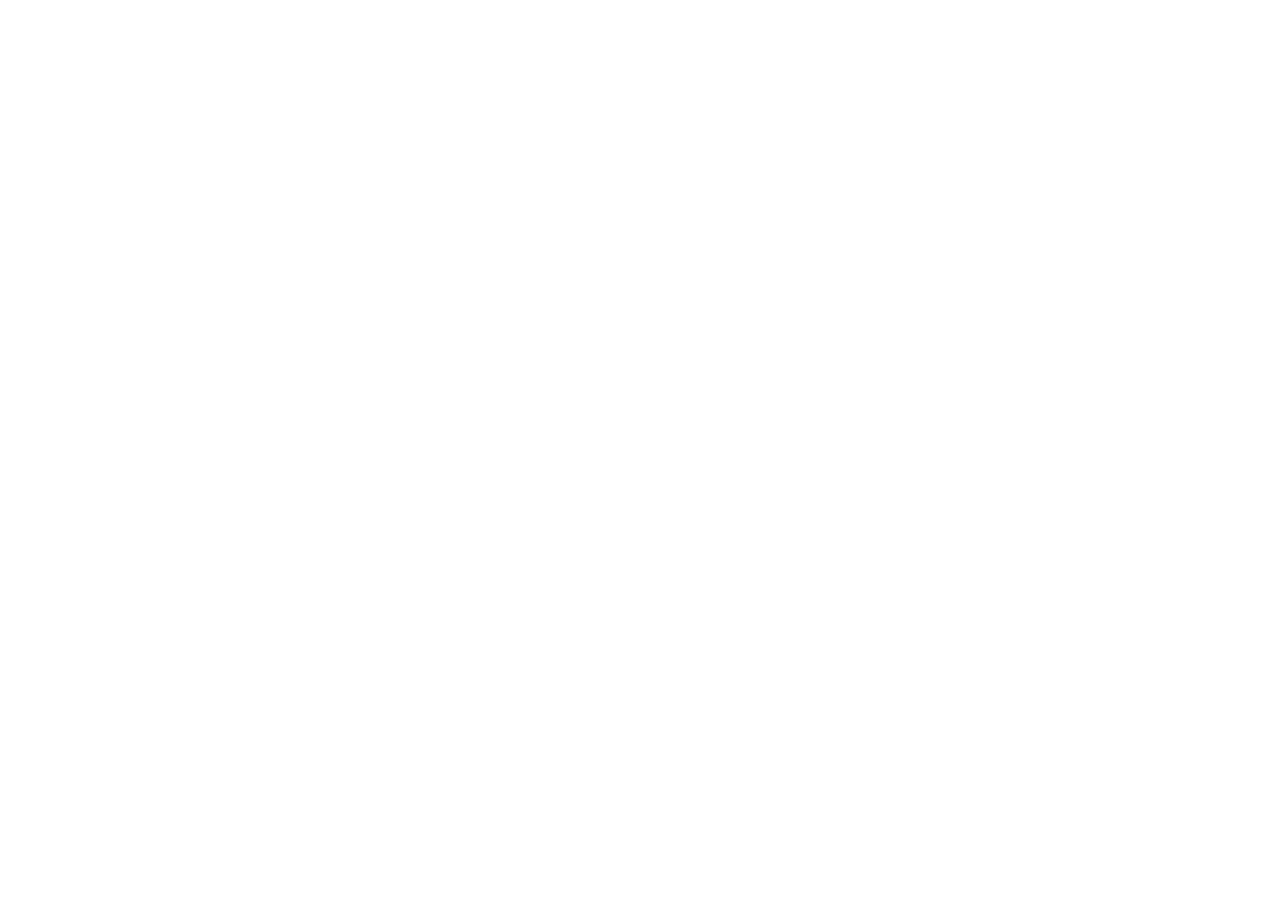
==== Contact/contact.html @ b87c58e7 "Synchro" ====
<!DOCTYPE html>
<html lang="en">
<head>
    <meta charset="UTF-8">
    <meta name="viewport" content="width=device-width, initial-scale=1.0">
    <meta http-equiv="X-UA-Compatible" content="ie=edge">
    <title>Contact</title>
</head>
<body>
    
</body>
</html>
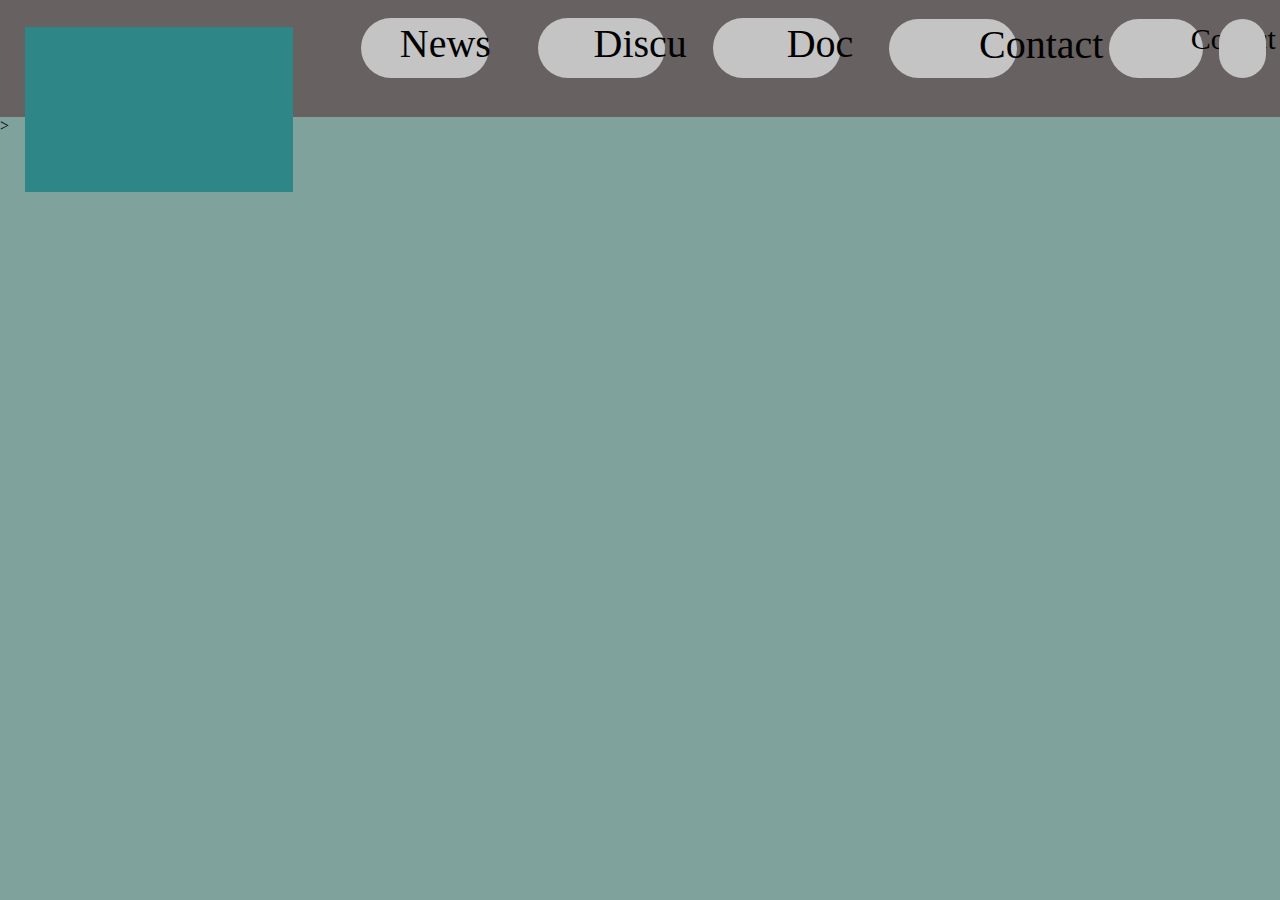
==== commit 2b08d52e: "Add" ====
--- a/Contact/contact.html
+++ b/Contact/contact.html
@@ -4,9 +4,29 @@
     <meta charset="UTF-8">
     <meta name="viewport" content="width=device-width, initial-scale=1.0">
     <meta http-equiv="X-UA-Compatible" content="ie=edge">
+    <link  rel="stylesheet" type="text/css" href="../CSS/CSS.css" media="all" >
     <title>Contact</title>
 </head>
 <body>
-    
+    <header></header>
+    <div class="background-logo"></div>
+    <div class="nav-bar">
+        <div class="background-news">
+            <div class="news">News</div>
+        </div>
+        <div class="background-discu">
+            <div class="discu">Discu</div> 
+        </div>
+        <div class="background-doc">
+            <div class="doc">Doc</div> 
+        </div>
+        <div class="background-contact">
+            <div class="contact">Contact</div>
+        </div>
+        <div class="background-conect">
+            <div class="conect">Conect</div>
+        </div>
+        <div class="background-user-settings"></div>
+    </div></div>>
 </body>
 </html>--- a/CSS/CSS.css
+++ b/CSS/CSS.css
@@ -0,0 +1,177 @@
+body {
+    background-color: #7FA39C;
+    margin: 0;
+}
+
+header {
+    height:117px;
+    background: #676161;
+}
+
+.nav-bar{
+    float: left;
+}
+
+.background-logo {
+    position: absolute;
+    left: 1.98%;
+    right: 77.14%;
+    top: 2.96%;
+    bottom: 78.7%;
+
+background: #2F8686;
+}
+
+.background-news{
+    position: absolute;
+    left: 28.23%;
+    right: 61.77%;
+    top: 2.04%;
+    bottom: 91.39%;
+
+    background: #C4C4C4;
+    border-radius: 50px;
+
+}
+
+.news{
+    position: absolute;
+left: 30.05%;
+right: 63.7%;
+top: 2.87%;
+bottom: 92.04%;
+
+font-family: Roboto;
+font-style: normal;
+font-weight: normal;
+font-size: 40px;
+line-height: 47px;
+text-align: center;
+
+color: #000000;
+
+}
+
+.background-discu{
+    position: absolute;
+    left: 42.03%;
+    right: 48.07%;
+    top: 2.04%;
+    bottom: 91.39%;
+
+    background: #C4C4C4;
+    border-radius: 50px;
+}
+
+.discu{
+    position: absolute;
+left: 43.85%;
+right: 49.9%;
+top: 2.78%;
+bottom: 92.13%;
+
+font-family: Roboto;
+font-style: normal;
+font-weight: normal;
+font-size: 40px;
+line-height: 47px;
+text-align: center;
+
+color: #000000;
+}
+
+.background-doc{
+    position: absolute;
+    left: 55.73%;
+    right: 34.32%;
+    top: 2.04%;
+    bottom: 91.39%;
+
+    background: #C4C4C4;
+    border-radius: 50px;
+
+}
+
+.doc{
+    position: absolute;
+left: 57.55%;
+right: 36.2%;
+top: 2.78%;
+bottom: 92.13%;
+
+font-family: Roboto;
+font-style: normal;
+font-weight: normal;
+font-size: 40px;
+line-height: 47px;
+text-align: center;
+
+color: #000000;
+}
+
+.background-contact{
+    position: absolute;
+    left: 69.48%;
+    right: 20.52%;
+    top: 2.13%;
+    bottom: 91.3%;
+
+    background: #C4C4C4;
+    border-radius: 50px;
+}
+
+.contact{
+    position: absolute;
+left: 70.05%;
+right: 21.04%;
+top: 2.87%;
+bottom: 92.04%;
+
+font-family: Roboto;
+font-style: normal;
+font-weight: normal;
+font-size: 40px;
+line-height: 47px;
+text-align: center;
+
+color: #000000;
+}
+
+.background-conect{
+    position: absolute;
+    left: 86.67%;
+    right: 6.04%;
+    top: 2.13%;
+    bottom: 91.3%;
+
+    background: #C4C4C4;
+    border-radius: 50px;
+}
+
+.conect{
+    position: absolute;
+    left: 87.24%;
+    right: 6.61%;
+    top: 3.61%;
+    bottom: 91.3%;
+
+    font-family: Roboto;
+    font-style: normal;
+    font-weight: normal;
+    font-size: 30px;
+    line-height: 35px;
+    text-align: center;
+
+    color: #000000;
+}
+
+.background-user-settings{
+    position: absolute;
+    left: 95.21%;
+    right: 1.09%;
+    top: 2.13%;
+    bottom: 91.3%;
+
+    background: #C4C4C4;
+    border-radius: 50px;
+}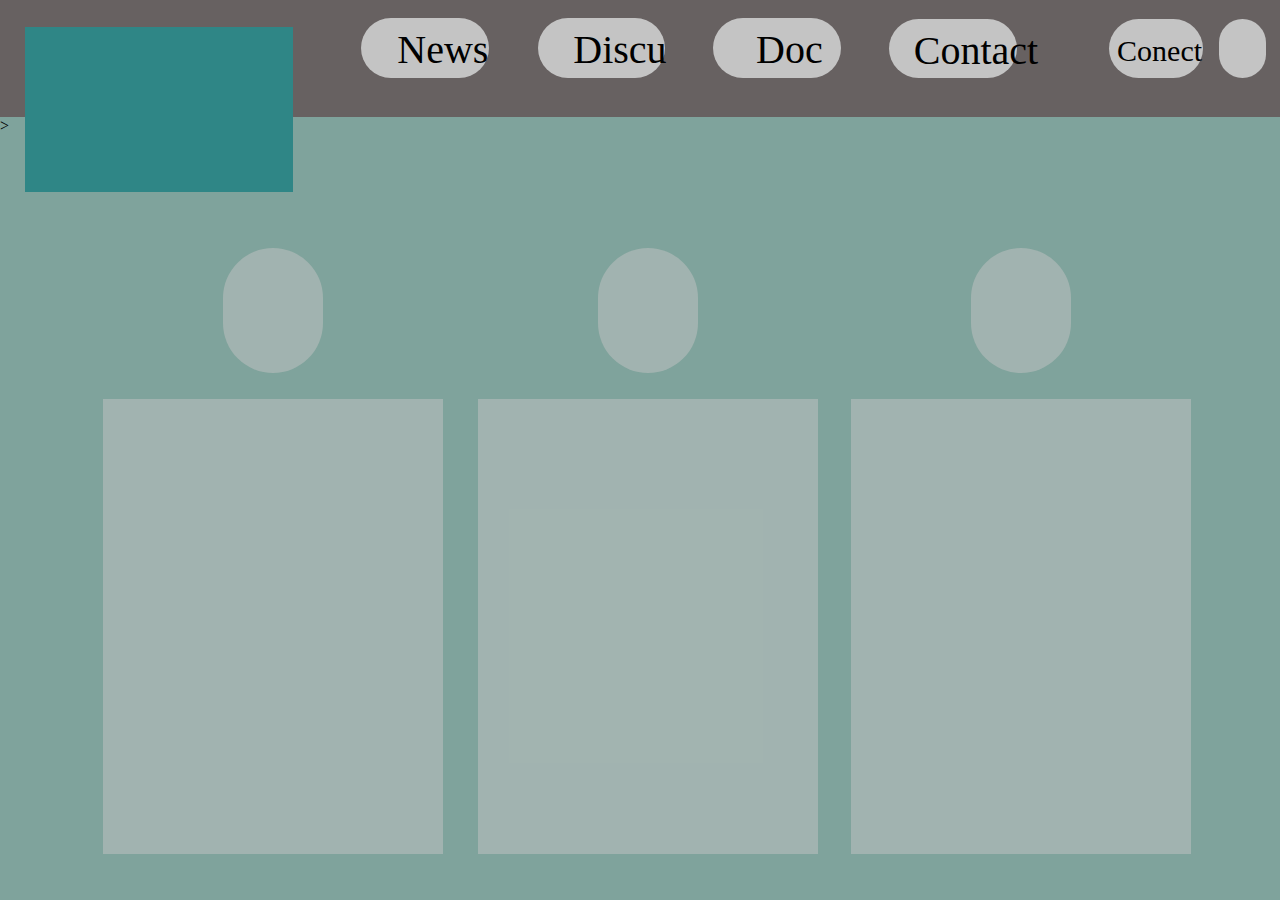
==== commit 4ec50349: "Création page contact" ====
--- a/Contact/contact.html
+++ b/Contact/contact.html
@@ -27,6 +27,12 @@
             <div class="conect">Conect</div>
         </div>
         <div class="background-user-settings"></div>
+        <div id="FondImageDiscord"></div>
+        <div id="FondImageTwitter"></div>
+        <div id="FondImageYoutube"></div>
+        <div id="FondTexteDiscord"></div>
+        <div id="FondTexteTwitter"></div>
+        <div id="FondTexteYoutube"></div>
     </div></div>>
 </body>
 </html>--- a/CSS/CSS.css
+++ b/CSS/CSS.css
@@ -18,8 +18,7 @@
     right: 77.14%;
     top: 2.96%;
     bottom: 78.7%;
-
-background: #2F8686;
+    background: #2F8686;
 }
 
 .background-news{
@@ -28,7 +27,6 @@
     right: 61.77%;
     top: 2.04%;
     bottom: 91.39%;
-
     background: #C4C4C4;
     border-radius: 50px;
 
@@ -36,20 +34,17 @@
 
 .news{
     position: absolute;
-left: 30.05%;
-right: 63.7%;
-top: 2.87%;
-bottom: 92.04%;
-
-font-family: Roboto;
-font-style: normal;
-font-weight: normal;
-font-size: 40px;
-line-height: 47px;
-text-align: center;
-
-color: #000000;
-
+    left: 28.05%;
+    right: 63.7%;
+    top: 12.87%;
+    bottom: 92.04%;
+    font-family: Roboto;
+    font-style: normal;
+    font-weight: normal;
+    font-size: 40px;
+    line-height: 47px;
+    text-align: center;
+    color: #000000;
 }
 
 .background-discu{
@@ -58,26 +53,23 @@
     right: 48.07%;
     top: 2.04%;
     bottom: 91.39%;
-
     background: #C4C4C4;
     border-radius: 50px;
 }
 
 .discu{
     position: absolute;
-left: 43.85%;
-right: 49.9%;
-top: 2.78%;
-bottom: 92.13%;
-
-font-family: Roboto;
-font-style: normal;
-font-weight: normal;
-font-size: 40px;
-line-height: 47px;
-text-align: center;
-
-color: #000000;
+    left: 27.85%;
+    right: 49.9%;
+    top: 12.87%;
+    bottom: 92.13%;
+    font-family: Roboto;
+    font-style: normal;
+    font-weight: normal;
+    font-size: 40px;
+    line-height: 47px;
+    text-align: center;
+    color: #000000;
 }
 
 .background-doc{
@@ -86,7 +78,6 @@
     right: 34.32%;
     top: 2.04%;
     bottom: 91.39%;
-
     background: #C4C4C4;
     border-radius: 50px;
 
@@ -94,19 +85,17 @@
 
 .doc{
     position: absolute;
-left: 57.55%;
-right: 36.2%;
-top: 2.78%;
-bottom: 92.13%;
-
-font-family: Roboto;
-font-style: normal;
-font-weight: normal;
-font-size: 40px;
-line-height: 47px;
-text-align: center;
-
-color: #000000;
+    left: 33.55%;
+    right: 36.2%;
+    top: 12.87%;
+    bottom: 92.13%;
+    font-family: Roboto;
+    font-style: normal;
+    font-weight: normal;
+    font-size: 40px;
+    line-height: 47px;
+    text-align: center;
+    color: #000000;
 }
 
 .background-contact{
@@ -115,26 +104,23 @@
     right: 20.52%;
     top: 2.13%;
     bottom: 91.3%;
-
     background: #C4C4C4;
     border-radius: 50px;
 }
 
 .contact{
     position: absolute;
-left: 70.05%;
-right: 21.04%;
-top: 2.87%;
-bottom: 92.04%;
-
-font-family: Roboto;
-font-style: normal;
-font-weight: normal;
-font-size: 40px;
-line-height: 47px;
-text-align: center;
-
-color: #000000;
+    left: 19.05%;
+    right: 21.04%;
+    top: 12.87%;
+    bottom: 92.04%;
+    font-family: Roboto;
+    font-style: normal;
+    font-weight: normal;
+    font-size: 40px;
+    line-height: 47px;
+    text-align: center;
+    color: #000000;
 }
 
 .background-conect{
@@ -150,18 +136,16 @@
 
 .conect{
     position: absolute;
-    left: 87.24%;
+    left: 8.24%;
     right: 6.61%;
-    top: 3.61%;
+    top: 22.61%;
     bottom: 91.3%;
-
     font-family: Roboto;
     font-style: normal;
     font-weight: normal;
     font-size: 30px;
     line-height: 35px;
     text-align: center;
-
     color: #000000;
 }
 
@@ -171,7 +155,183 @@
     right: 1.09%;
     top: 2.13%;
     bottom: 91.3%;
-
-    background: #C4C4C4;
-    border-radius: 50px;
+    background: #C4C4C4;
+    border-radius: 50px;
+}
+
+#Fond-Fonction {
+    position: absolute;
+    left: 5.62%;
+    right: 81.56%;
+    top: 25%;
+    bottom: 2.13%;
+    background: #C4C4C4;
+    border-radius: 20px;
+}
+
+#Fond-News {
+    position: absolute;
+    left: 26.82%;
+    right: 7.92%;
+    top: 13.98%;
+    bottom: 2.13%;
+    background: #C4C4C4;
+    border-radius: 20px;
+}
+
+#News {
+    position: absolute;
+    left: 30.57%;
+    right: 9.27%;
+    top: 21.85%;
+    bottom: 5.46%;
+    background: #B5B4B4;
+    border-radius: 20px;
+}
+
+#Source {
+    position: absolute;
+    left: 30.57%;
+    right: 59.17%;
+    top: 16.11%;
+    bottom: 80.37%;
+    background: #B5B4B4;
+    border-radius: 20px;
+}
+
+#Up-vote {
+    position: absolute;
+    left: 27.6%;
+    right: 70.36%;
+    top: 16.11%;
+    bottom: 80.37%;
+    background: #B5B4B4;
+    border-radius: 20px;
+}
+
+#Down-vote {
+    position: absolute;
+    left: 27.6%;
+    right: 70.36%;
+    top: 21.85%;
+    bottom: 74.63%;
+    background: #B5B4B4;
+    border-radius: 20px;
+}
+
+#News-up-vote {
+    position: absolute;
+    left: 6.25%;
+    right: 82.34%;
+    top: 64.17%;
+    bottom: 4.17%;
+    background: #B5B4B4;
+    border-radius: 20px;
+}
+
+#Mail-redgister {
+    position: absolute;
+    left: 6.3%;
+    right: 82.29%;
+    top: 56.57%;
+    bottom: 37.96%;
+    background: #B5B4B4;
+    border-radius: 20px;    
+}
+
+#News-Internet {
+    position: absolute;
+    left: 6.35%;
+    right: 82.24%;
+    top: 48.98%;
+    bottom: 45.56%;
+    background: #B5B4B4;
+    border-radius: 20px;    
+}
+
+#News-Youtube {
+    position: absolute;
+    left: 6.3%;
+    right: 82.29%;
+    top: 41.39%;
+    bottom: 53.15%;
+    background: #B5B4B4;
+    border-radius: 20px;
+}
+
+#News-Twitter {
+    position: absolute;
+    left: 6.25%;
+    right: 82.34%;
+    top: 33.8%;
+    bottom: 60.74%;  
+    background: #B5B4B4;
+    border-radius: 20px;
+}
+
+#Actualité {
+    position: absolute;
+    left: 6.35%;
+    right: 82.24%;
+    top: 26.2%;
+    bottom: 68.33%;
+    background: #B5B4B4;
+    border-radius: 20px;
+}
+
+#FondImageDiscord {
+    position: absolute;
+    left: 17.4%;
+    right: 74.79%;
+    top: 27.5%;
+    bottom: 58.61%; 
+    background: rgba(196, 196, 196, 0.5);
+    border-radius: 100px;    
+}
+
+#FondImageTwitter {
+    position: absolute;
+    left: 46.72%;
+    right: 45.47%;
+    top: 27.5%;
+    bottom: 58.61%;   
+    background: rgba(196, 196, 196, 0.5);
+    border-radius: 100px;    
+}
+
+#FondImageYoutube {
+    position: absolute;
+    left: 75.83%;
+    right: 16.35%;
+    top: 27.5%;
+    bottom: 58.61%;   
+    background: rgba(196, 196, 196, 0.5);
+    border-radius: 100px;    
+}
+
+#FondTexteDiscord {
+    position: absolute;
+    left: 8.02%;
+    right: 65.42%;
+    top: 44.35%;
+    bottom: 5.09%;    
+    background: rgba(196, 196, 196, 0.5);    
+}
+
+#FondTexteTwitter {
+    position: absolute;
+    left: 37.34%;
+    right: 36.09%;
+    top: 44.35%;
+    bottom: 5.09%;   
+    background: rgba(196, 196, 196, 0.5);    
+}
+
+#FondTexteYoutube {
+    position: absolute;
+    left: 66.46%;
+    right: 6.98%;
+    top: 44.35%;
+    bottom: 5.09%;   
+    background: rgba(196, 196, 196, 0.5);    
 }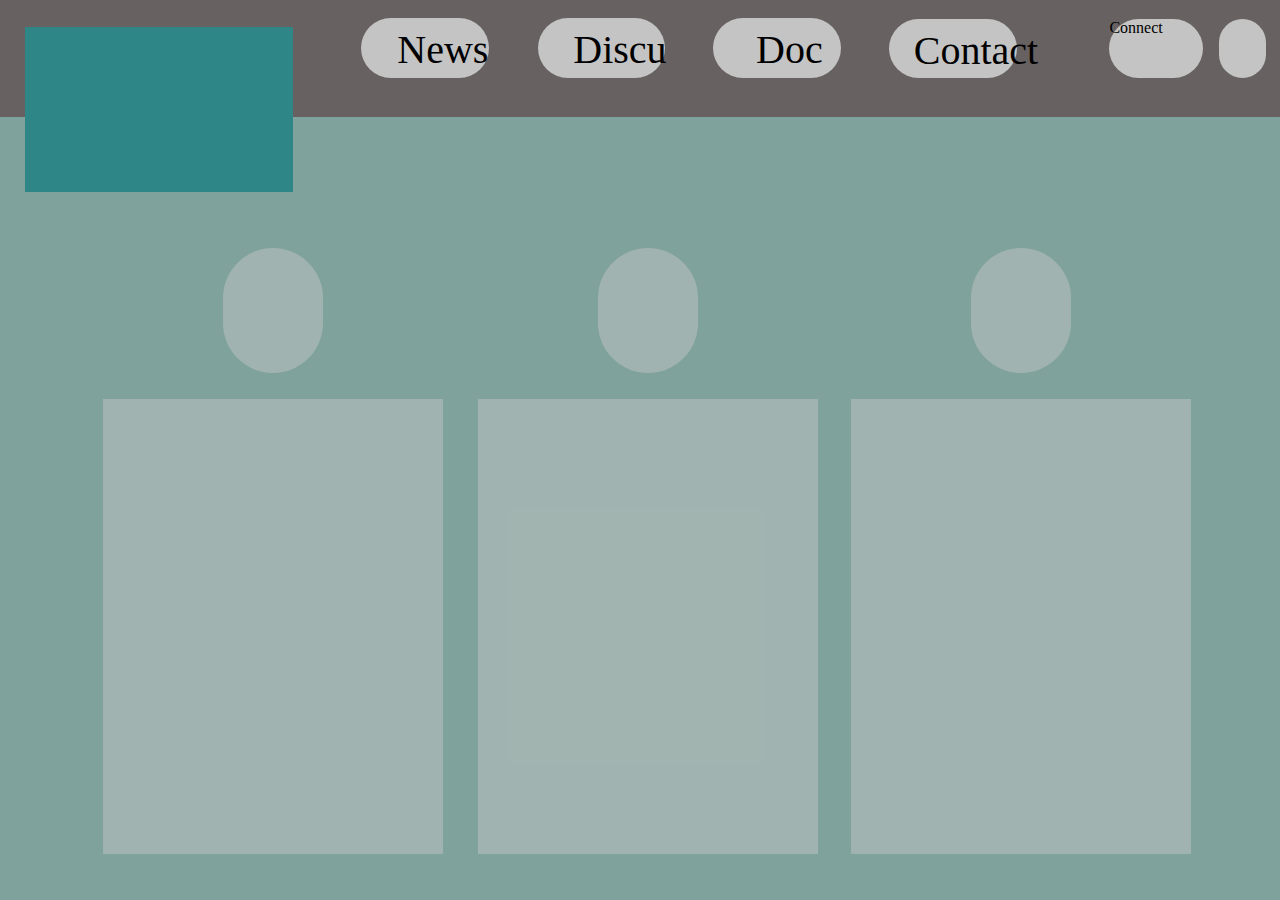
==== commit 517c9909: "Add" ====
--- a/Contact/contact.html
+++ b/Contact/contact.html
@@ -11,28 +11,45 @@
     <header></header>
     <div class="background-logo"></div>
     <div class="nav-bar">
+        <!--<form  class="news" action="News/news.html">
+            <input  type="submit" value="News"></input>
+        </form>-->
+        <a href="../News/news.html">
         <div class="background-news">
             <div class="news">News</div>
         </div>
+        </a>
+        
+        <a href="../Discu/Discu.html">
         <div class="background-discu">
             <div class="discu">Discu</div> 
         </div>
+        </a>
+        <a href="..//Doc/Doc.html">
         <div class="background-doc">
             <div class="doc">Doc</div> 
         </div>
+        </a>
+        <a href="contact.html">
         <div class="background-contact">
             <div class="contact">Contact</div>
         </div>
+        </a>
+        <a href="../Log-in/Log-in.html">
         <div class="background-conect">
-            <div class="conect">Conect</div>
+            <div class="conect">Connect</div>
         </div>
+        </a>
+        <a href="">
         <div class="background-user-settings"></div>
-        <div id="FondImageDiscord"></div>
+        </div>
+    </div>
+    <div id="FondImageDiscord"></div>
         <div id="FondImageTwitter"></div>
         <div id="FondImageYoutube"></div>
         <div id="FondTexteDiscord"></div>
         <div id="FondTexteTwitter"></div>
         <div id="FondTexteYoutube"></div>
-    </div></div>>
+
 </body>
 </html>--- a/CSS/CSS.css
+++ b/CSS/CSS.css
@@ -134,7 +134,7 @@
     border-radius: 50px;
 }
 
-.conect{
+.connect{
     position: absolute;
     left: 8.24%;
     right: 6.61%;
@@ -334,4 +334,9 @@
     top: 44.35%;
     bottom: 5.09%;   
     background: rgba(196, 196, 196, 0.5);    
+}
+
+a {
+    text-decoration: none;
+    color: black;
 }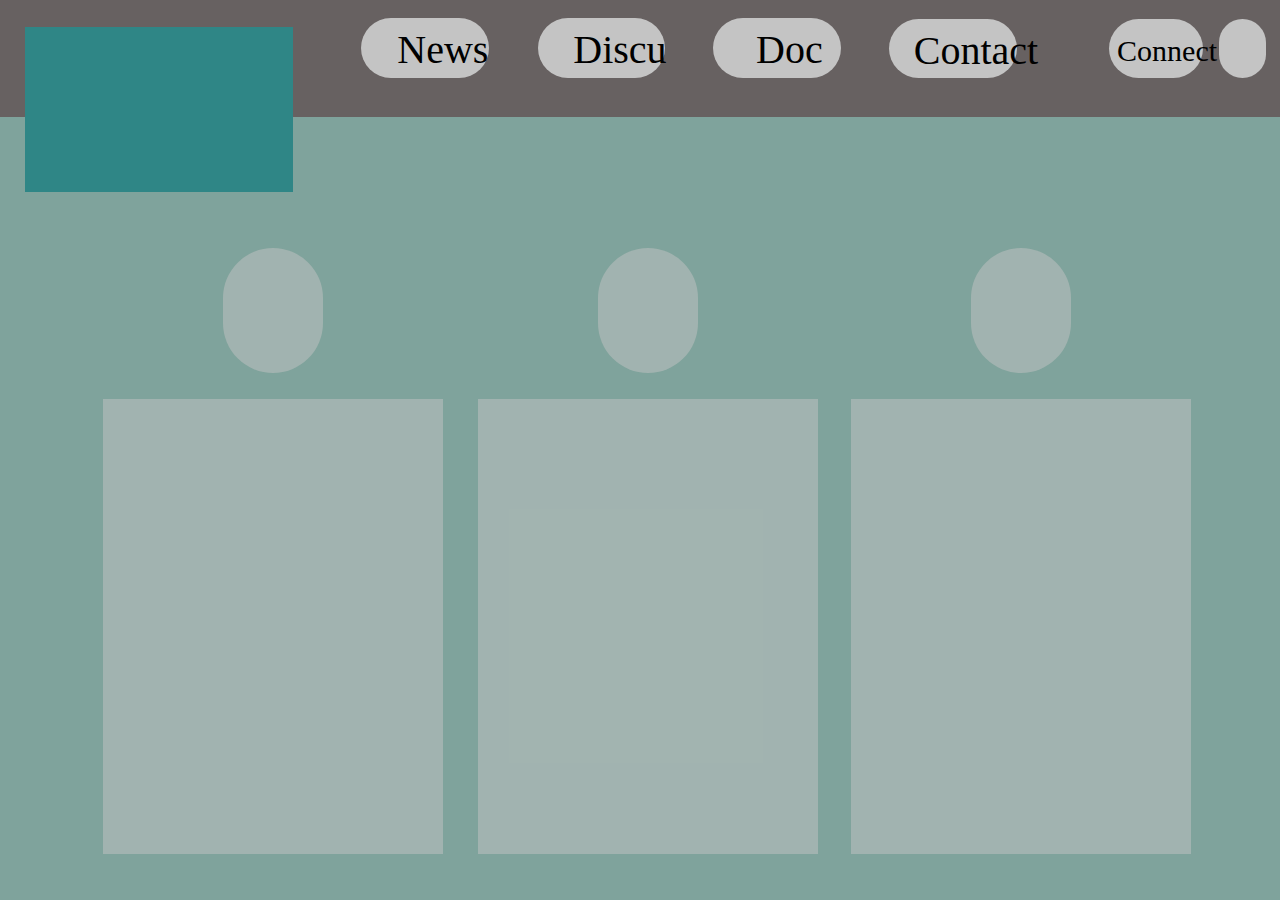
==== commit d1deed15: "Plein de choses" ====
--- a/Contact/contact.html
+++ b/Contact/contact.html
@@ -11,9 +11,7 @@
     <header></header>
     <div class="background-logo"></div>
     <div class="nav-bar">
-        <!--<form  class="news" action="News/news.html">
-            <input  type="submit" value="News"></input>
-        </form>-->
+
         <a href="../News/news.html">
         <div class="background-news">
             <div class="news">News</div>
@@ -37,7 +35,7 @@
         </a>
         <a href="../Log-in/Log-in.html">
         <div class="background-conect">
-            <div class="conect">Connect</div>
+            <div class="connect">Connect</div>
         </div>
         </a>
         <a href="">
--- a/CSS/CSS.css
+++ b/CSS/CSS.css
@@ -147,6 +147,7 @@
     line-height: 35px;
     text-align: center;
     color: #000000;
+    text-decoration: none;
 }
 
 .background-user-settings{
